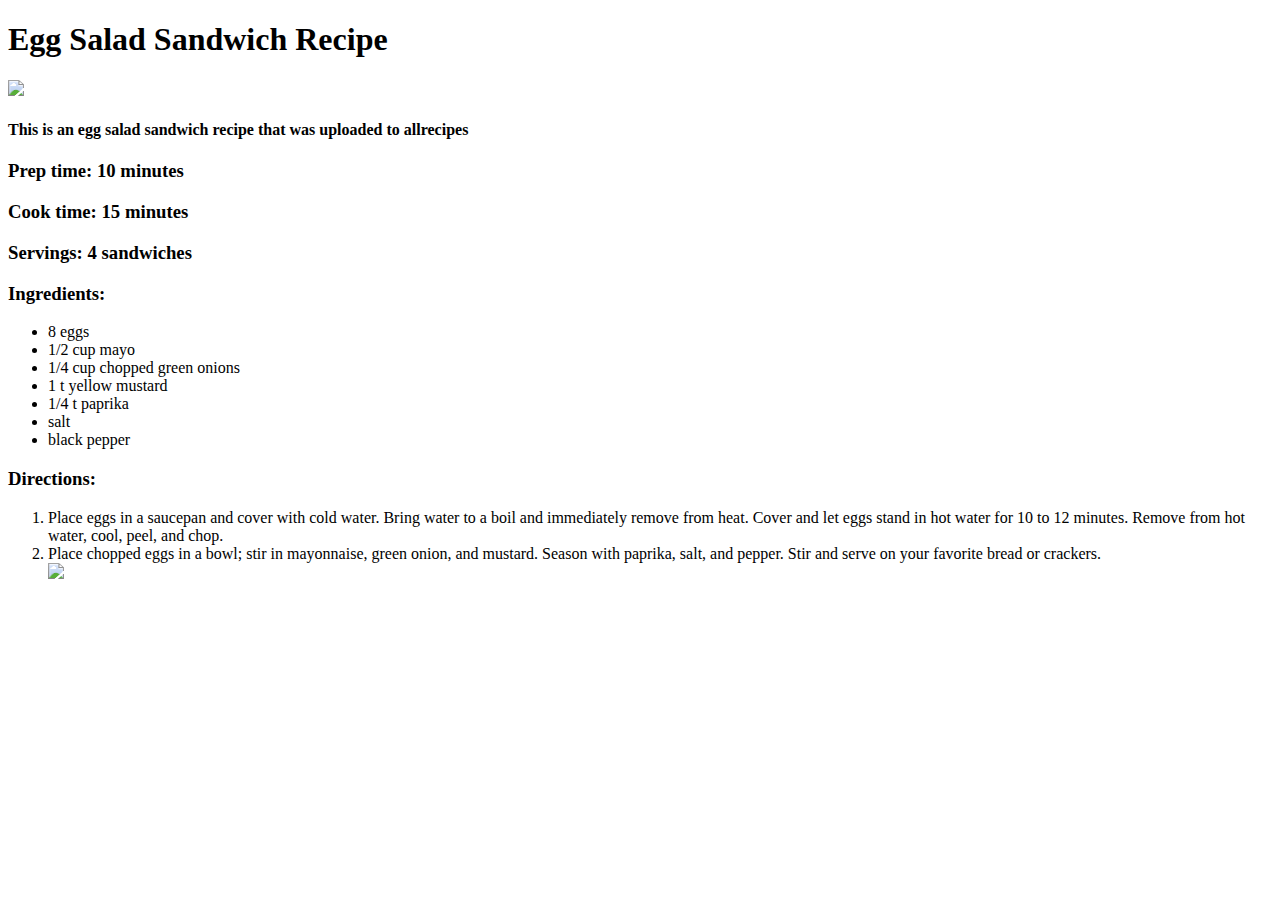
==== egg_salad_sandwich.html @ 8429f94c "Added egg salad sandwich site" ====
<!DOCTYPE html>
<html lang="en">
<head>
    <meta charset="UTF-8">
    <meta name="viewport" content="width=device-width, initial-scale=1.0">
    <title>Egg Salad Sandwich Recipe</title>
</head>
<body>
    <h1>Egg Salad Sandwich Recipe</h1><img src="https://imagesvc.meredithcorp.io/v3/mm/image?url=https%3A%2F%2Fpublic-assets.meredithcorp.io%2F4d7ac7cc60e33ca161ab17bf01b491f2%2F167534379583820230202_080329.jpg&q=60&c=sc&orient=true&poi=auto&h=512">
    <h4>This is an egg salad sandwich recipe that was uploaded to allrecipes</h4>
    <h3>Prep time: 10 minutes</h3>
    <h3>Cook time: 15 minutes</h3>
    <h3>Servings: 4 sandwiches</h3>
    <h3>Ingredients:</h3>
        <ul>
            <li>8 eggs</li>
            <li>1/2 cup mayo</li>
            <li>1/4 cup chopped green onions</li>
            <li>1 t yellow mustard</li>
            <li>1/4 t paprika</li>
            <li>salt</li>
            <li>black pepper</li>
        </ul>
    <h3>Directions:</h3>
        <ol>
            <li>Place eggs in a saucepan and cover with cold water. Bring water to a boil and immediately remove from heat. Cover and let eggs stand in hot water for 10 to 12 minutes. Remove from hot water, cool, peel, and chop.</li>
            <li>Place chopped eggs in a bowl; stir in mayonnaise, green onion, and mustard. Season with paprika, salt, and pepper. Stir and serve on your favorite bread or crackers.</li><img src="https://www.allrecipes.com/thmb/aC8aQ8_x_N7BbpN7SK8QZpVNP1U=/750x0/filters:no_upscale():max_bytes(150000):strip_icc():format(webp)/4525663-570993c0dac74778a584ff6169bf8038.jpg">
        </ol>
</body>
</html>
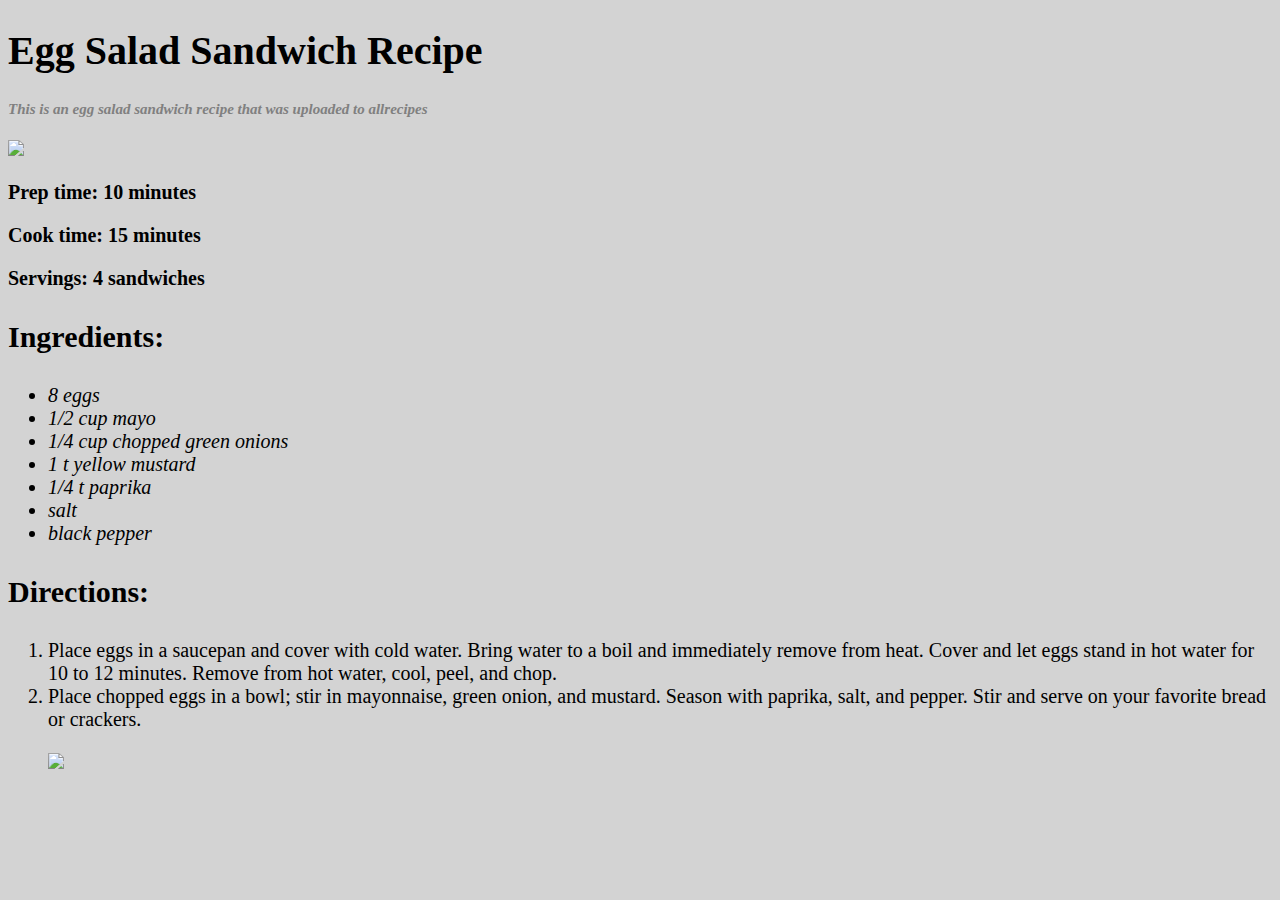
==== commit b0e69275: "added colors and modified fonts" ====
--- a/egg_salad_sandwich.html
+++ b/egg_salad_sandwich.html
@@ -4,14 +4,16 @@
     <meta charset="UTF-8">
     <meta name="viewport" content="width=device-width, initial-scale=1.0">
     <title>Egg Salad Sandwich Recipe</title>
+    <link rel="stylesheet" href="./style.css">
 </head>
 <body>
-    <h1>Egg Salad Sandwich Recipe</h1><img src="https://imagesvc.meredithcorp.io/v3/mm/image?url=https%3A%2F%2Fpublic-assets.meredithcorp.io%2F4d7ac7cc60e33ca161ab17bf01b491f2%2F167534379583820230202_080329.jpg&q=60&c=sc&orient=true&poi=auto&h=512">
+    <h1>Egg Salad Sandwich Recipe</h1>
     <h4>This is an egg salad sandwich recipe that was uploaded to allrecipes</h4>
-    <h3>Prep time: 10 minutes</h3>
-    <h3>Cook time: 15 minutes</h3>
-    <h3>Servings: 4 sandwiches</h3>
-    <h3>Ingredients:</h3>
+    <img src="https://imagesvc.meredithcorp.io/v3/mm/image?url=https%3A%2F%2Fpublic-assets.meredithcorp.io%2F4d7ac7cc60e33ca161ab17bf01b491f2%2F167534379583820230202_080329.jpg&q=60&c=sc&orient=true&poi=auto&h=512">
+    <h3 class="desc">Prep time: 10 minutes</h3>
+    <h3 class="desc">Cook time: 15 minutes</h3>
+    <h3 class="desc">Servings: 4 sandwiches</h3>
+    <h3 class="label">Ingredients:</h3>
         <ul>
             <li>8 eggs</li>
             <li>1/2 cup mayo</li>
@@ -21,10 +23,12 @@
             <li>salt</li>
             <li>black pepper</li>
         </ul>
-    <h3>Directions:</h3>
+    <h3 class="label">Directions:</h3>
         <ol>
             <li>Place eggs in a saucepan and cover with cold water. Bring water to a boil and immediately remove from heat. Cover and let eggs stand in hot water for 10 to 12 minutes. Remove from hot water, cool, peel, and chop.</li>
-            <li>Place chopped eggs in a bowl; stir in mayonnaise, green onion, and mustard. Season with paprika, salt, and pepper. Stir and serve on your favorite bread or crackers.</li><img src="https://www.allrecipes.com/thmb/aC8aQ8_x_N7BbpN7SK8QZpVNP1U=/750x0/filters:no_upscale():max_bytes(150000):strip_icc():format(webp)/4525663-570993c0dac74778a584ff6169bf8038.jpg">
+            <li>Place chopped eggs in a bowl; stir in mayonnaise, green onion, and mustard. Season with paprika, salt, and pepper. Stir and serve on your favorite bread or crackers.</li><p></p>
+            <img src="https://www.allrecipes.com/thmb/aC8aQ8_x_N7BbpN7SK8QZpVNP1U=/750x0/filters:no_upscale():max_bytes(150000):strip_icc():format(webp)/4525663-570993c0dac74778a584ff6169bf8038.jpg">
         </ol>
+
 </body>
 </html>--- a/style.css
+++ b/style.css
@@ -0,0 +1,32 @@
+
+#odin_recipe {
+    font-weight: bold;
+    font-size: 80px;
+}
+
+body {
+    background-color: lightgrey;
+    font-family: "Times New Roman";
+    font-size: 20px;
+}
+ul li {
+    font-style: italic;
+}
+
+.recipe {
+    font-size: 60px;
+}
+
+.desc {
+    font-size: 20px;
+}
+
+h4 {
+    font-size: 15px;
+    color: grey;
+    font-style: italic;
+}
+
+.label {
+    font-size: 30px;
+}